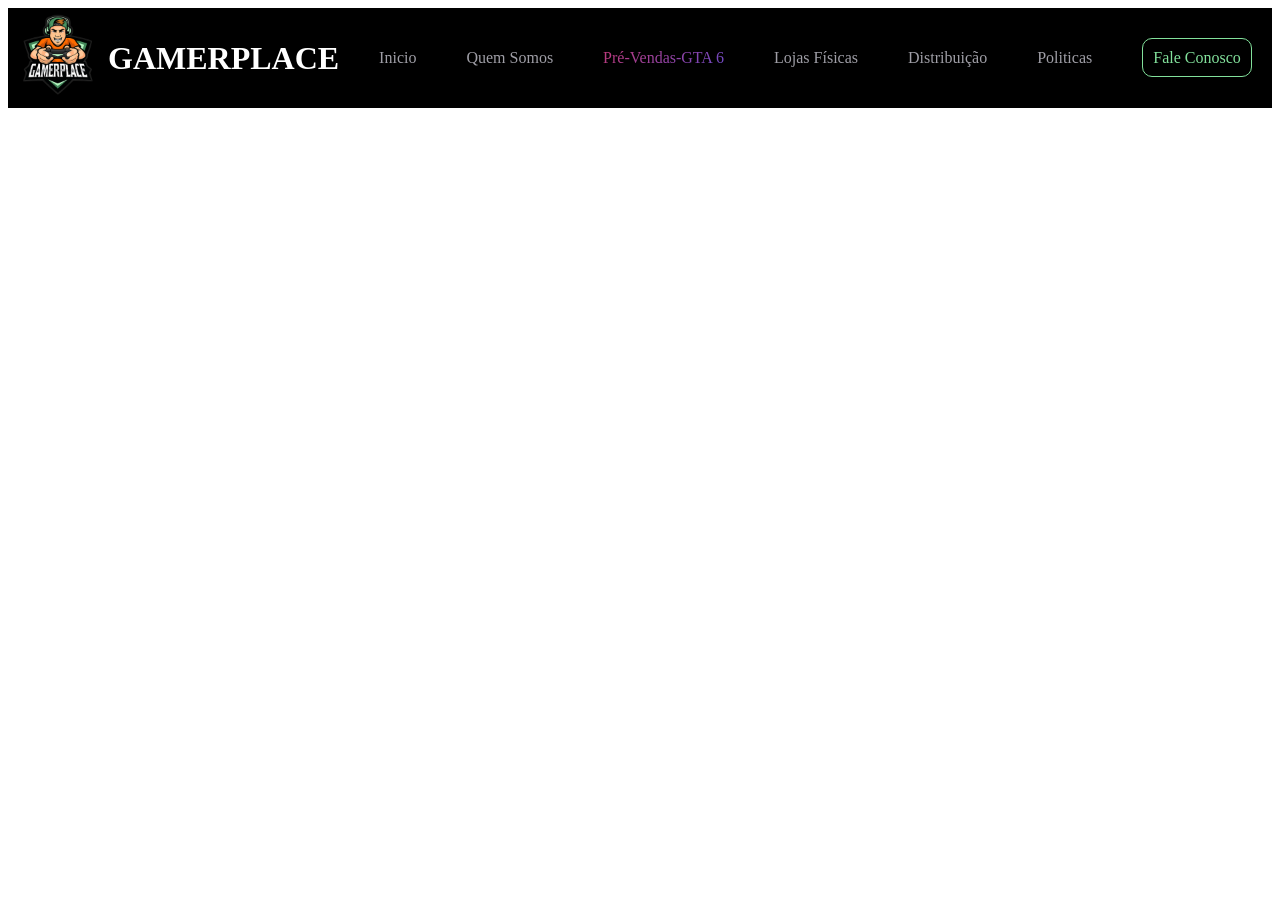
==== index.html @ 29ae12c6 "primeiro versionamento" ====
<!DOCTYPE html>
<html lang="pt-br">

<head>
    <meta charset="UTF-8">
    <meta name="viewport" content="width=device-width, initial-scale=1.0">
    <title>Document</title>
    <link rel="stylesheet" href="style.css">
</head>

<body>
    <header>
        <div class="logo">
            <img src="marca-Gamerplace.png" alt="" id="logo">
            <h1>GAMERPLACE</h1>
        </div>


        <nav>
            <ul id="lista">
                <li> <a href="" class="laranja"> Inicio </a></li>
                <li> <a href="" class="laranja"> Quem Somos </a></li>
                <li> <a href="" id="gta-6">  Pré-Vendas-GTA 6 </a> </li>
                <li> <a href="" class="laranja"> Lojas Físicas </a> </li>
                <li> <a href="" class="laranja"> Distribuição </a> </li>
                <li> <a href="" class="laranja"> Politicas</a> </li>
                <li> <a href="" id="botao"> Fale Conosco </a> </li>

            </ul>
        </nav>
    </header>
    <main></main>
    <footer></footer>
</body>

</html>
---- style.css ----
#logo {
    width: 100px;
}

header {
    /*border: 2px solid red;*/
    display: flex;
    background-color: black;
    font-family: fantasy;


}

.logo {
    /* border: 2px solid green;*/
    display: flex;
    align-items: center;
    color: white;
}

nav {
    /*border: 2px solid blue;*/
    display: flex;
    align-items: center;
}

#lista {
    display: flex;
    list-style-type: none;
    gap: 50px;
}

a {
    color: #9f9ea6;
    text-decoration: none;
}


#gta-6 {
    background-image: linear-gradient(135deg, #ec4899 0%, #8b5cf6 100%);
    color: transparent;
    background-clip: text;
    opacity: 0.8;

}

#gta-6:hover{
    opacity: 1;
    transition: all 0.5;
}


    #botao {
        border: 1px solid #82e09b;
        padding: 10px;
        color: #82e09b;
        transition: all 0.5s ease;
        border-radius: 10px;

    }

    #botao:hover {
        color: black;
        background-color: #82e09b;

    }

    .laranja:hover{
        color: #f97316;
    }
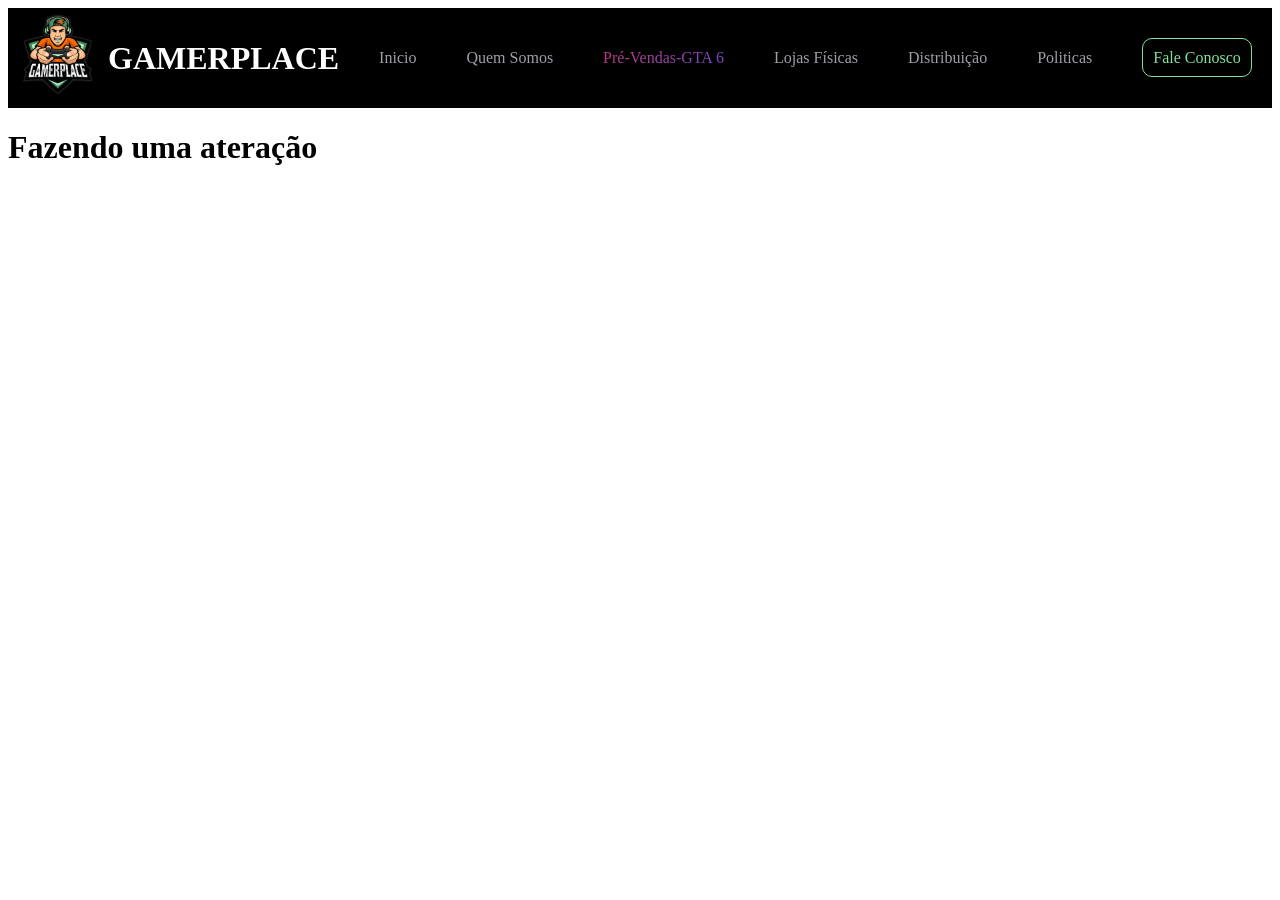
==== commit 5cda4d73: "Inserindo titulo na pagina" ====
--- a/index.html
+++ b/index.html
@@ -29,7 +29,12 @@
             </ul>
         </nav>
     </header>
-    <main></main>
+    <main>
+        <div>
+            <h1>Fazendo uma ateração</h1>
+        </div>
+
+    </main>
     <footer></footer>
 </body>
 
